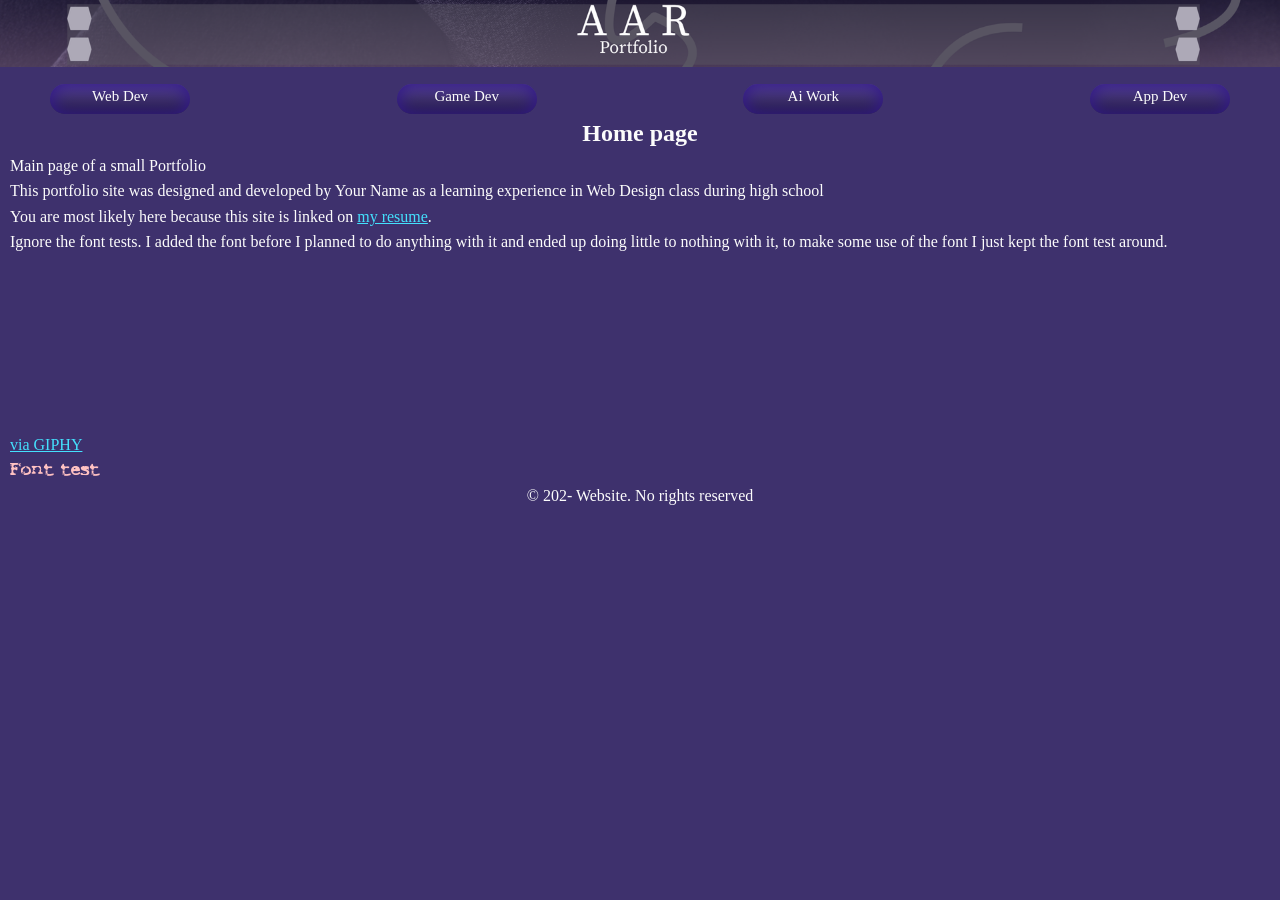
==== index.html @ 49a29bbf "Changes" ====
<!DOCTYPE html>
<html lang="en">
  <head>
    <meta charset="UTF-8" />
    <meta name="viewport" content="width=device-width, initial-scale=1.0" />
    <title>Portfolio</title>
    <link rel="stylesheet" href="styles.css" />
  </head>
  <body>
    <div class="wrapper">
    <header class="banner">
      <a href="index.html">
      <img src="Black and Yellow Web Developer LinkedIn Banner (1920 x 100 px).png" alt="Banner">
      </a>
    </header>
    <div class="Abc">
    
    <nav class="navi">
      <a href="Web.html" class="buttonClass">Web Dev</a>
      <a href="Game.html" class="buttonClass">Game Dev</a>
      <a href="Ai.html" class="buttonClass">Ai Work</a>
      <a href="App.html" class="buttonClass">App Dev</a>

    </nav>
   
    <main class="content">
      <h2>Home page</h2>
       <p>Main page of a small Portfolio</p>
    <p>This portfolio site was designed and developed by Your Name as a learning experience in Web Design class during high school</p>
    <p>You are most likely here because this site is linked on <a href="https://docs.google.com/document/d/1gDF7oiHtaaDCgHKeuujVsDJtwpdbTVNUsV63KZ1OMzg/edit?usp=sharing">my resume</a>.</p>
    <p>Ignore the font tests. I added the font before I planned to do anything with it and ended up doing little to nothing with it, to make some use of the font I just kept the font test around.</p>
    <iframe src="https://giphy.com/embed/800iiDTaNNFOwytONV" width="280" height="169" style="" frameBorder="0" class="giphy-embed"></iframe><p><a href="https://giphy.com/gifs/hamlet-drake-computers-laptop-800iiDTaNNFOwytONV">via GIPHY</a></p>
    <p class="Eviltxt">Font test</p>
    </main>
</div>
    <footer class="footer">
      <p class="rights">&copy; 202- Website. No rights reserved</p>
    </footer>
  </body>
</html>
---- styles.css ----
* {
  padding: 2;
  box-sizing: border-box;
  margin: 0;
}

body {
  line-height: 1.6;
  display: flex;
  flex-direction: column;
  min-width: 100vh;
  min-height: 100vh;
}

.Abc {
  margin: 1;
}
.banner {
  color: white;
  /*position: fixed;*/
}
.navigation ul {
  list-style-type: none;
  display: flex;
}

h1 {
  color: rgb(252, 252, 252);
  text-align: center;
  font-family: Georgia, "Times New Roman", Times, serif;
}
@font-face {
  font-family: Smash;
  src: url(smash.ttf);
  font-weight: normal;
  font-style: normal;
}
h2 {
  color: rgb(252, 252, 252);
  text-align: center;
}
body {
  background-color: rgb(62, 49, 109);
}
.Eviltxt {
  color: rgb(255, 194, 194);
  font-family: "Smash", "Franklin Gothic Medium", "Arial", "sans-serif";
}
p {
  color: rgb(252, 252, 252);
  padding: 0px 10px 0px 10px;
}
.rights {
  text-align: center;
}
a:link {
  color: rgb(68, 224, 253);
}
a:visited {
  color: rgb(187, 210, 216);
}
a:hover {
  color: rgb(175, 245, 253);
  text-decoration: wavy;
}
a:active {
  color: rgb(95, 232, 242);
}
.links li a {
  text-align: center;
}

.navi {
  display: flex;
  justify-content: space-between;
  align-items: center;
  padding: 10px 50px 0px 50px;
}
.links {
  display: flex;
  list-style: none;
  margin: 0;
  padding: 0;
  gap: 20px;
}
@media (max-width: 600px) {
  .navigation ul li a {
    flex-direction: column;
  }
  .navigation ul li a {
    text-align: center;
  }
}
img {
  max-width: 100%;
  height: auto;
}

.buttonClass {
  font-size: 15px;
  font-family: Georgia, "Times New Roman", Times, serif;
  text-align: center;
  width: 140px;
  height: 30px;
  border-width: 1px;
  border-color: rgba(37, 28, 67, 1);
  border-top-left-radius: 17px;
  border-top-right-radius: 17px;
  border-bottom-left-radius: 17px;
  border-bottom-right-radius: 17px;
  box-shadow: inset 0px 0px 15px 3px rgba(51, 26, 135, 1);
  text-shadow: inset 0px 1px 0px rgba(38, 28, 75, 1);
  background: linear-gradient(rgba(86, 67, 148, 1), rgba(36, 29, 62, 1));
  text-decoration: none;
  color: rgba(252, 252, 252, 1);
}
.buttonClass:link {
  color: rgba(252, 252, 252, 1);
}
.buttonClass:visited {
  color: rgba(252, 252, 252, 1);
}
.buttonClass:hover {
  background: linear-gradient(rgba(36, 29, 62, 1), rgba(86, 67, 148, 1));
  color: rgba(252, 252, 252, 1);
}
.buttonClass:active {
  color: rgba(252, 252, 252, 1);
}
.Abcde {
  display: flex;
  vertical-align: middle;
}
.moverigh {
  display: flex;
  vertical-align: right;
}
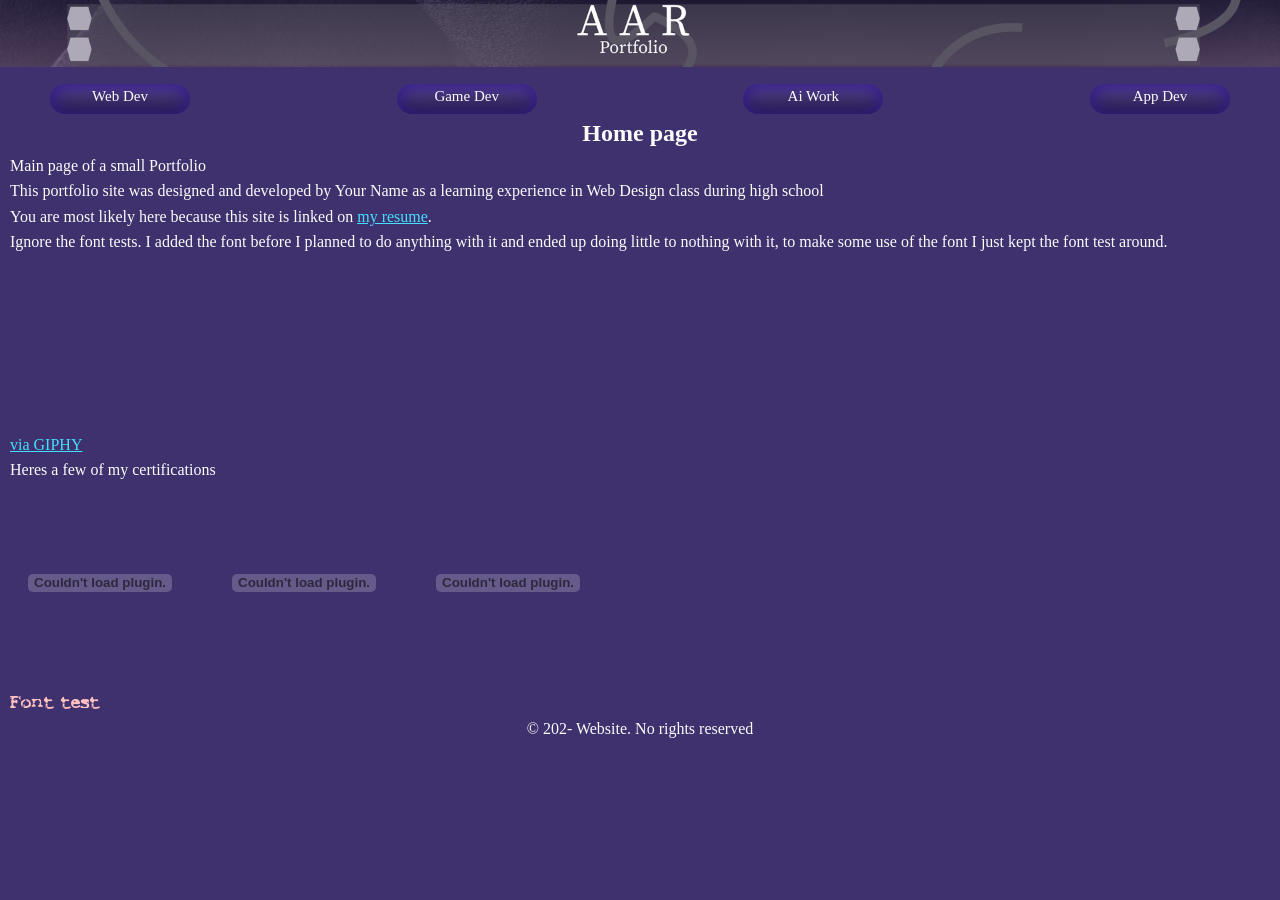
==== commit b321ee70: "test" ====
--- a/index.html
+++ b/index.html
@@ -30,6 +30,10 @@
     <p>You are most likely here because this site is linked on <a href="https://docs.google.com/document/d/1gDF7oiHtaaDCgHKeuujVsDJtwpdbTVNUsV63KZ1OMzg/edit?usp=sharing">my resume</a>.</p>
     <p>Ignore the font tests. I added the font before I planned to do anything with it and ended up doing little to nothing with it, to make some use of the font I just kept the font test around.</p>
     <iframe src="https://giphy.com/embed/800iiDTaNNFOwytONV" width="280" height="169" style="" frameBorder="0" class="giphy-embed"></iframe><p><a href="https://giphy.com/gifs/hamlet-drake-computers-laptop-800iiDTaNNFOwytONV">via GIPHY</a></p>
+<p>Heres a few of my certifications</p>
+    <embed src="/project/workspace/config.pdf" type="pdf" width="200" height="200" />
+    <embed src="/project/workspace/cofig.pdf" type="pdf" width="200" height="200" />
+    <embed src="/project/workspace/Spec.pdf" type="pdf" width="200" height="200" />
     <p class="Eviltxt">Font test</p>
     </main>
 </div>
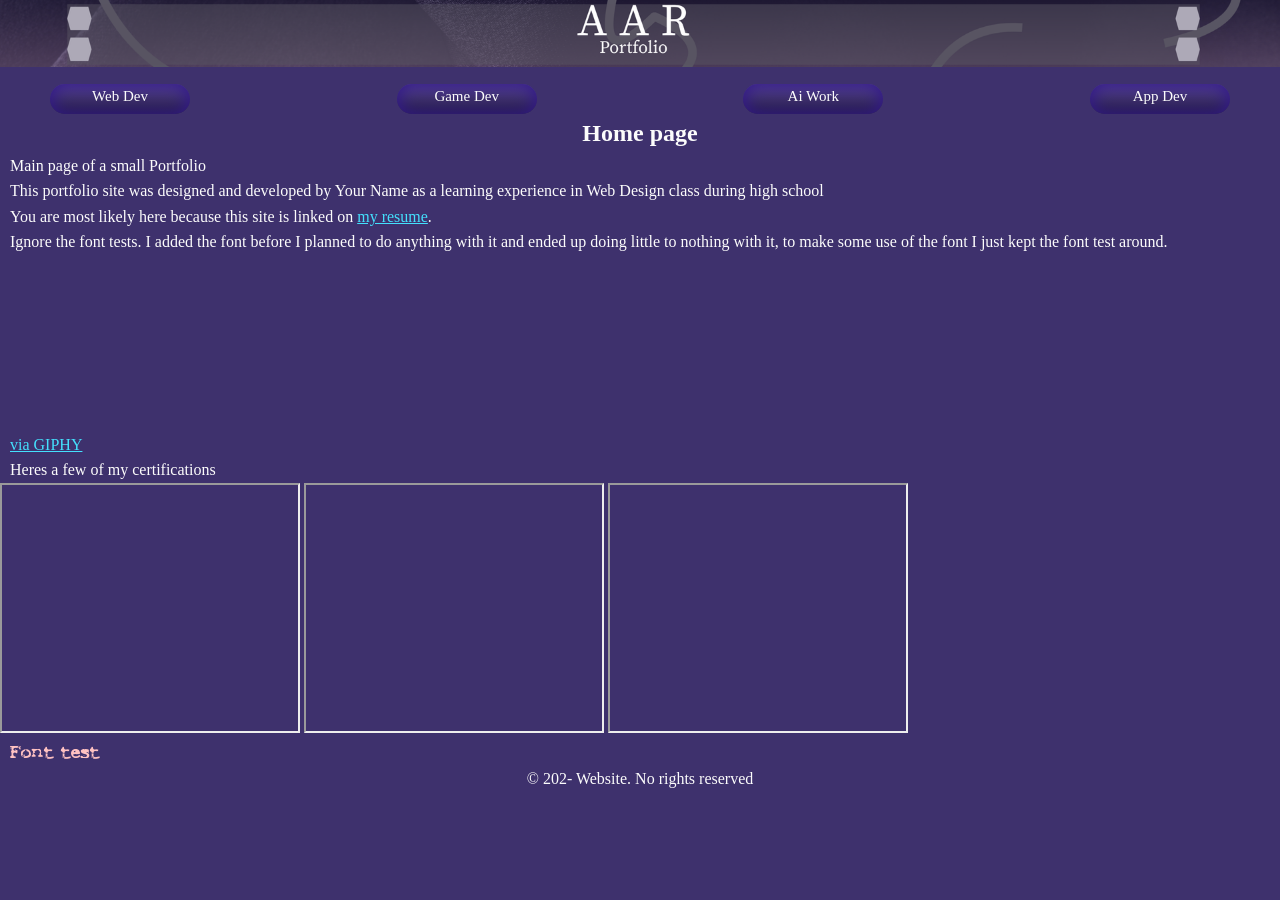
==== commit 8be1082a: "finforno" ====
--- a/index.html
+++ b/index.html
@@ -31,9 +31,9 @@
     <p>Ignore the font tests. I added the font before I planned to do anything with it and ended up doing little to nothing with it, to make some use of the font I just kept the font test around.</p>
     <iframe src="https://giphy.com/embed/800iiDTaNNFOwytONV" width="280" height="169" style="" frameBorder="0" class="giphy-embed"></iframe><p><a href="https://giphy.com/gifs/hamlet-drake-computers-laptop-800iiDTaNNFOwytONV">via GIPHY</a></p>
 <p>Heres a few of my certifications</p>
-    <embed src="/project/workspace/config.pdf" type="pdf" width="200" height="200" />
-    <embed src="/project/workspace/cofig.pdf" type="pdf" width="200" height="200" />
-    <embed src="/project/workspace/Spec.pdf" type="pdf" width="200" height="200" />
+    <iframe src="conlig.pdf" width="300" height="250"></iframe>
+    <iframe src="cofig.pdf" width="300" height="250"></iframe>
+    <iframe src="Spec.pdf" width="300" height="250"></iframe>
     <p class="Eviltxt">Font test</p>
     </main>
 </div>
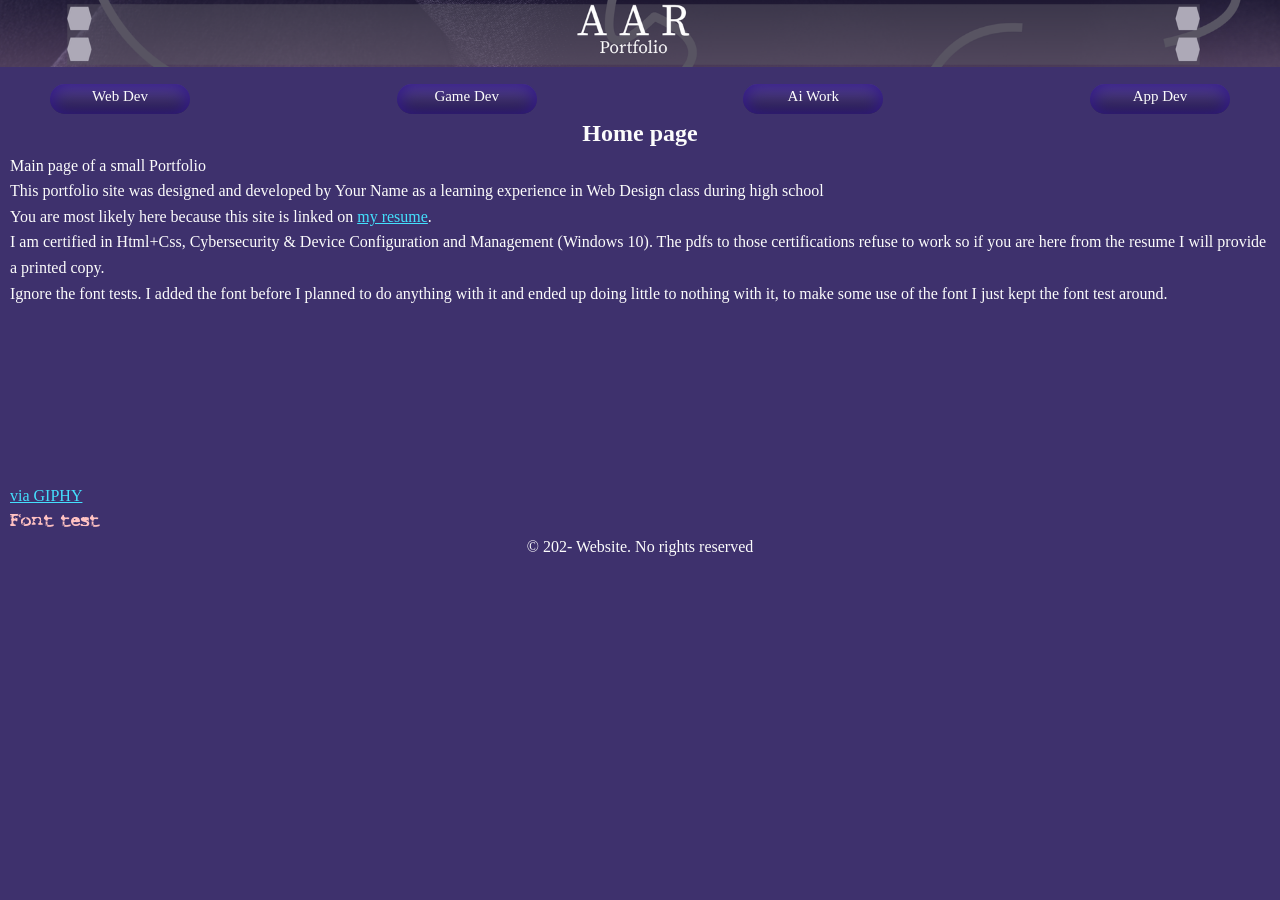
==== commit 65a9a1a7: "fs" ====
--- a/index.html
+++ b/index.html
@@ -28,12 +28,10 @@
        <p>Main page of a small Portfolio</p>
     <p>This portfolio site was designed and developed by Your Name as a learning experience in Web Design class during high school</p>
     <p>You are most likely here because this site is linked on <a href="https://docs.google.com/document/d/1gDF7oiHtaaDCgHKeuujVsDJtwpdbTVNUsV63KZ1OMzg/edit?usp=sharing">my resume</a>.</p>
+    <p>I am certified in Html+Css, Cybersecurity & Device Configuration and Management (Windows 10). The pdfs to those certifications refuse to work so if you are here from the resume I will provide a printed copy. </p>
     <p>Ignore the font tests. I added the font before I planned to do anything with it and ended up doing little to nothing with it, to make some use of the font I just kept the font test around.</p>
-    <iframe src="https://giphy.com/embed/800iiDTaNNFOwytONV" width="280" height="169" style="" frameBorder="0" class="giphy-embed"></iframe><p><a href="https://giphy.com/gifs/hamlet-drake-computers-laptop-800iiDTaNNFOwytONV">via GIPHY</a></p>
-<p>Heres a few of my certifications</p>
-    <iframe src="conlig.pdf" width="300" height="250"></iframe>
-    <iframe src="cofig.pdf" width="300" height="250"></iframe>
-    <iframe src="Spec.pdf" width="300" height="250"></iframe>
+    <iframe src="https://giphy.com/embed/800iiDTaNNFOwytONV" width="280" height="169" frameBorder="0" class="giphy-embed"></iframe><p><a href="https://giphy.com/gifs/hamlet-drake-computers-laptop-800iiDTaNNFOwytONV">via GIPHY</a></p>
+
     <p class="Eviltxt">Font test</p>
     </main>
 </div>
